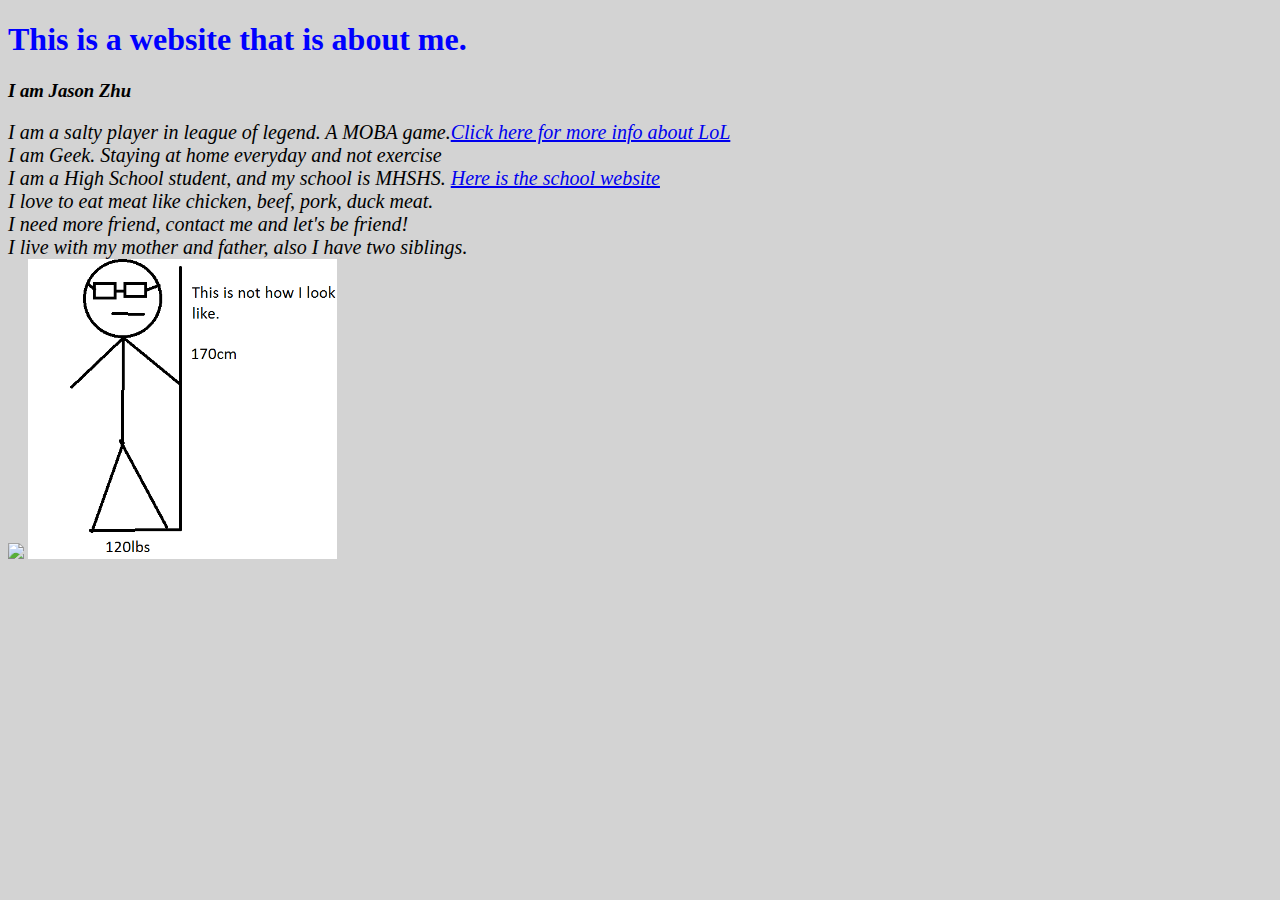
==== what.html @ 6a0f77a7 "first" ====
<!DOCTYPE html>
<html>
    <head>
        <title>Random Page</title>
        <link rel="stylesheet" href="index.css" type="text/css" />
    </head>
    <body>
        <h1>This is a website that is about me.</h1>
        <i><h3>I am Jason Zhu </h3></i>
     
    <i><li> I am a salty player in league of legend. A MOBA game.<a href="https://en.wikipedia.org/wiki/League_of_Legends" target="_blank">Click here for more info about LoL</a></li></i>
    <i><li> I am Geek. Staying at home everyday and not exercise</li></i>
    <i><li> I am a High School student, and my school is MHSHS. <a href="https://www.mhshs.org" target="_blank">Here is the school website</a></li></i>
    <i><li> I love to eat meat like chicken, beef, pork, duck meat.</li></i>
    <i><li> I need more friend, contact me and let's be friend!</li></i>
    <i><li> I live with my mother and father, also I have two siblings.</li></i>
    <img src="https://upload.wikimedia.org/wikipedia/en/7/77/League_of_Legends_logo.png" height="300px">
    <img src="Desktop/Untitled.png" height="300px">
    <p>No one can see this</p>
    
</html>
---- index.css ----
h1{
    color:blue;
}
li {
    font-size: 20px
}
body {
    background-color: lightgrey;
}
p {
    color:lightgrey;
}
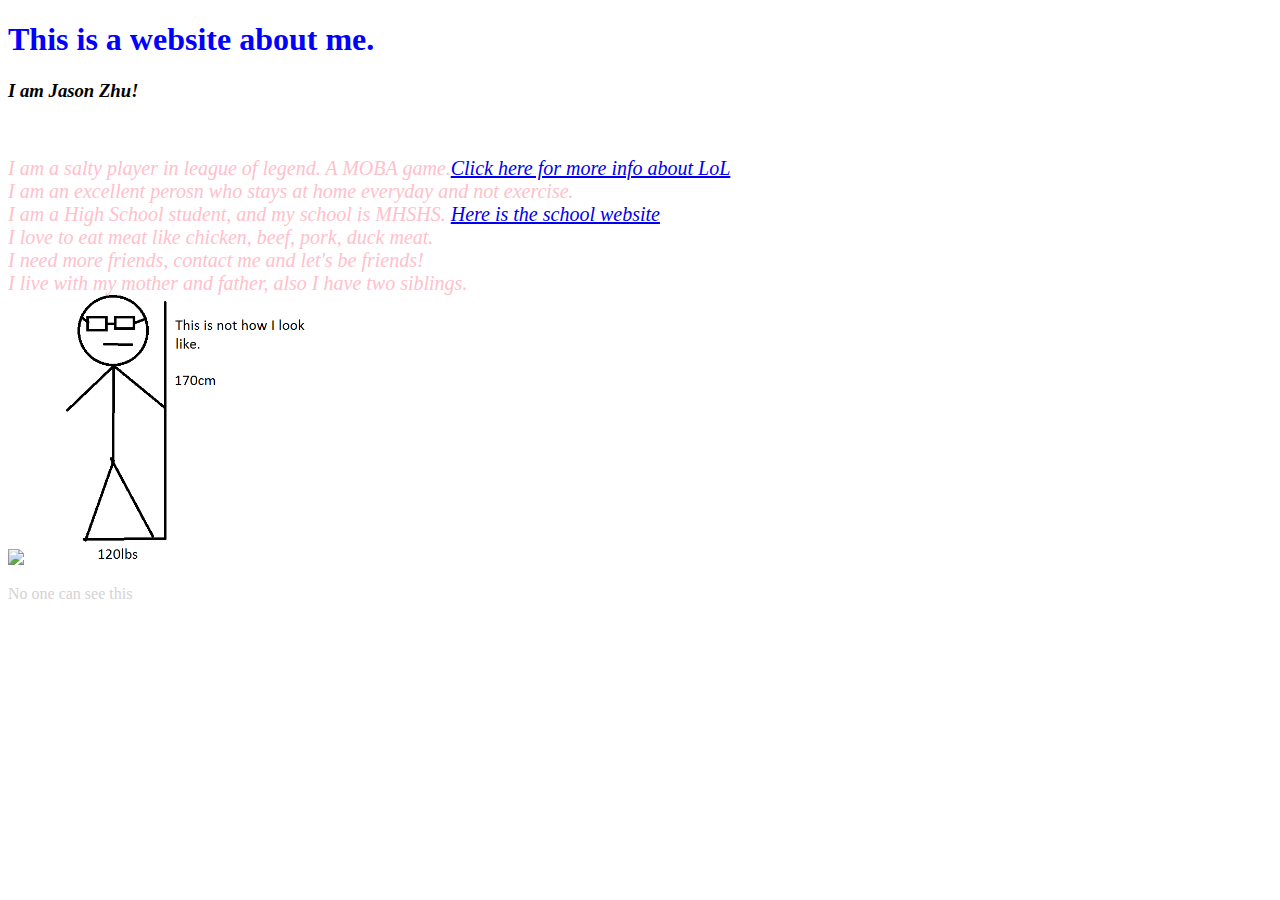
==== commit 37391853: "amie fixed this website for me" ====
--- a/what.html
+++ b/what.html
@@ -3,19 +3,25 @@
     <head>
         <title>Random Page</title>
         <link rel="stylesheet" href="index.css" type="text/css" />
+        <style>
+        body {
+            background: url("https://i.pinimg.com/736x/73/35/ea/7335eae5456c5ce282926a65ed4125d9--calico-cats-cartoon-cats.jpg")
+        }
+    </style>
     </head>
     <body>
-        <h1>This is a website that is about me.</h1>
-        <i><h3>I am Jason Zhu </h3></i>
-     
+        <h1>This is a website about me.</h1>
+        <i><h3>I am Jason Zhu! </h3></i>
+    <br>
+    <br>
     <i><li> I am a salty player in league of legend. A MOBA game.<a href="https://en.wikipedia.org/wiki/League_of_Legends" target="_blank">Click here for more info about LoL</a></li></i>
-    <i><li> I am Geek. Staying at home everyday and not exercise</li></i>
+    <i><li> I am an excellent perosn who stays at home everyday and not exercise.</li></i>
     <i><li> I am a High School student, and my school is MHSHS. <a href="https://www.mhshs.org" target="_blank">Here is the school website</a></li></i>
     <i><li> I love to eat meat like chicken, beef, pork, duck meat.</li></i>
-    <i><li> I need more friend, contact me and let's be friend!</li></i>
+    <i><li> I need more friends, contact me and let's be friends!</li></i>
     <i><li> I live with my mother and father, also I have two siblings.</li></i>
-    <img src="https://upload.wikimedia.org/wikipedia/en/7/77/League_of_Legends_logo.png" height="300px">
-    <img src="Desktop/Untitled.png" height="300px">
+    <img src="https://upload.wikimedia.org/wikipedia/en/7/77/League_of_Legends_logo.png" height="=150px">
+    <img src="Desktop/Untitled.png" height="270px">
     <p>No one can see this</p>
-    
+</body>
 </html>
--- a/index.css
+++ b/index.css
@@ -2,7 +2,8 @@
     color:blue;
 }
 li {
-    font-size: 20px
+    font-size: 20px;
+    color:pink;
 }
 body {
     background-color: lightgrey;
